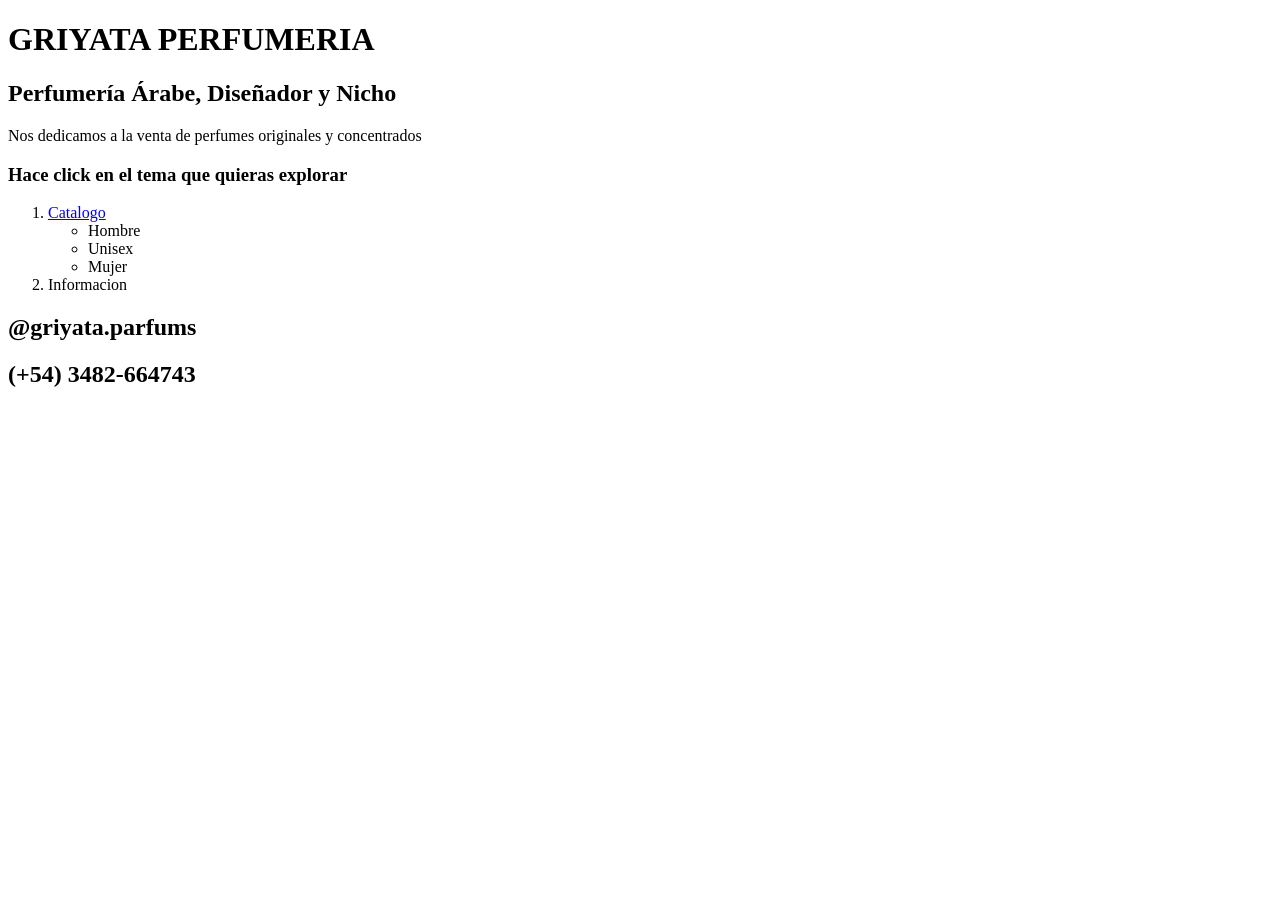
==== frontend/index.html @ 886fc6b9 "feat: creo backend y frontend" ====
<!DOCTYPE html>
<html lang="es">

<head>
    <meta charset="UTF-8">
    <meta name="viewport" content="width=device-width, initial-scale=1.0">
    <link rel="stylesheet" href="style.css">
    <title>GRIYATA PERFUMERIA</title>
</head>

<body>
    <header>
        <h1>GRIYATA PERFUMERIA</h1>
        <h2>Perfumería Árabe, Diseñador y Nicho</h2>

    </header>
    <main>



        <p>Nos dedicamos a la venta de perfumes originales y concentrados</p>
        <h3>Hace click en el tema que quieras explorar</h3>
        <ol>
            <li id="#catalogo">
                <a href="catalogo.html">Catalogo</a></li>
            <ul>
                <li id="#hombre">Hombre</li>
                <li id="#unisex">Unisex</li>
                <li id="#mujer">Mujer</li>
            </ul>
            <li id="#info">Informacion</li>
        </ol>
    </main>

    <footer>
        <h2> @griyata.parfums</h2>
        <h2>(+54) 3482-664743</h2>
    </footer>
</body>

</html>
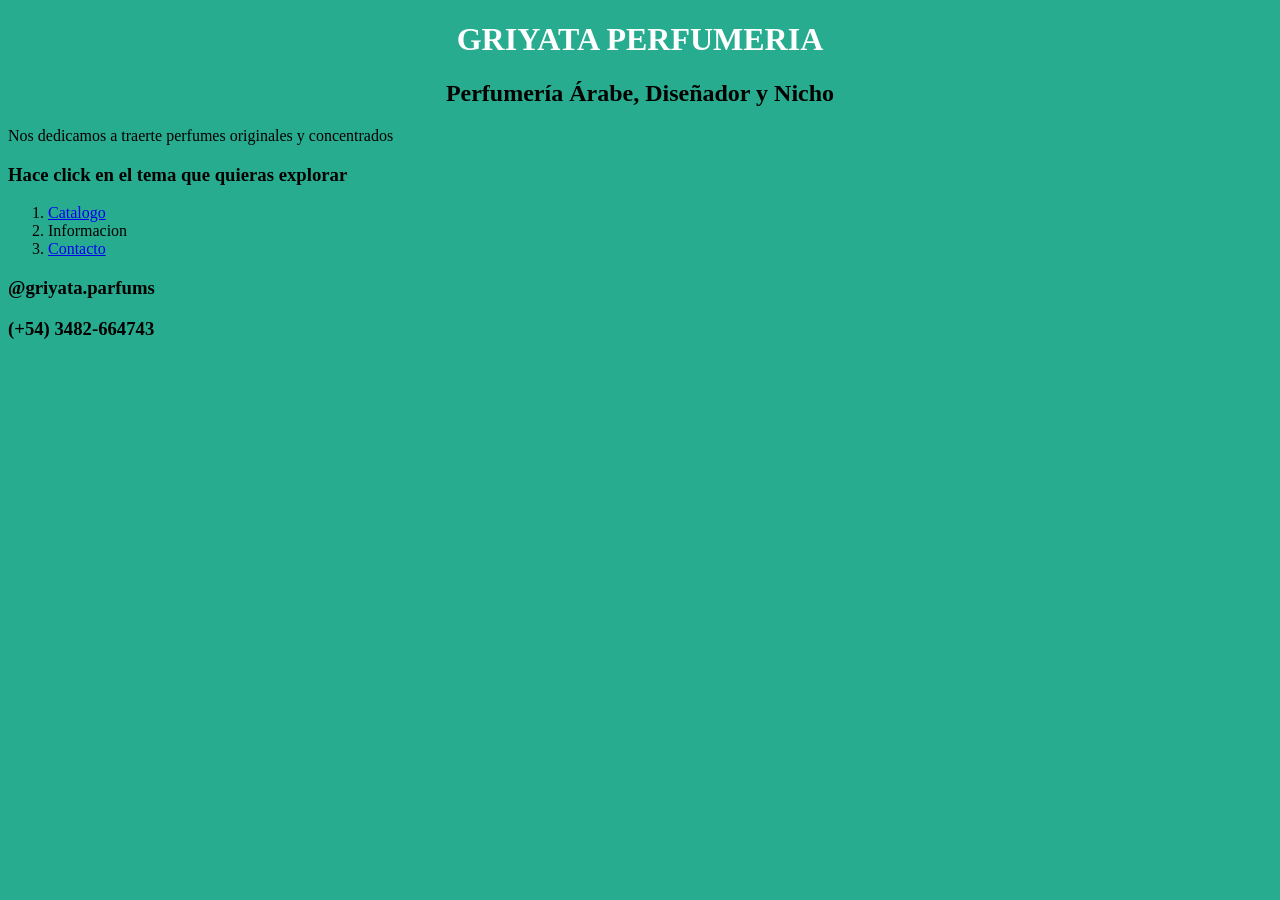
==== commit 4fd8b6f1: "feat: agrego css" ====
--- a/frontend/index.html
+++ b/frontend/index.html
@@ -5,6 +5,7 @@
     <meta charset="UTF-8">
     <meta name="viewport" content="width=device-width, initial-scale=1.0">
     <link rel="stylesheet" href="style.css">
+    <link rel="shortcut icon" href="imagenes/iconoGriyata.ico" type="image/x-icon">
     <title>GRIYATA PERFUMERIA</title>
 </head>
 
@@ -12,29 +13,30 @@
     <header>
         <h1>GRIYATA PERFUMERIA</h1>
         <h2>Perfumería Árabe, Diseñador y Nicho</h2>
+        <p>Nos dedicamos a traerte perfumes originales y concentrados</p>
+        <nav>
+            <h3>Hace click en el tema que quieras explorar</h3>
+            <ol>
 
+                <li><a id="catalogo" href="catalogo.html">Catalogo</a></li>
+
+                <li>Informacion</li>
+                <li>
+                    <a href="#contacto">Contacto</a></li>
+            </ol>
+        </nav>
     </header>
     <main>
 
 
 
-        <p>Nos dedicamos a la venta de perfumes originales y concentrados</p>
-        <h3>Hace click en el tema que quieras explorar</h3>
-        <ol>
-            <li id="#catalogo">
-                <a href="catalogo.html">Catalogo</a></li>
-            <ul>
-                <li id="#hombre">Hombre</li>
-                <li id="#unisex">Unisex</li>
-                <li id="#mujer">Mujer</li>
-            </ul>
-            <li id="#info">Informacion</li>
-        </ol>
     </main>
 
     <footer>
-        <h2> @griyata.parfums</h2>
-        <h2>(+54) 3482-664743</h2>
+        <nav id="contacto">
+            <h3> @griyata.parfums</h3>
+            <h3>(+54) 3482-664743</h3>
+        </nav>
     </footer>
 </body>
 
--- a/frontend/style.css
+++ b/frontend/style.css
@@ -0,0 +1,16 @@
+* {
+    background-color: rgb(40, 172, 143);
+}
+
+h1 {
+    text-align: center;
+    color: white;
+}
+
+h2 {
+    text-align: center;
+}
+
+h3 {
+    te
+}
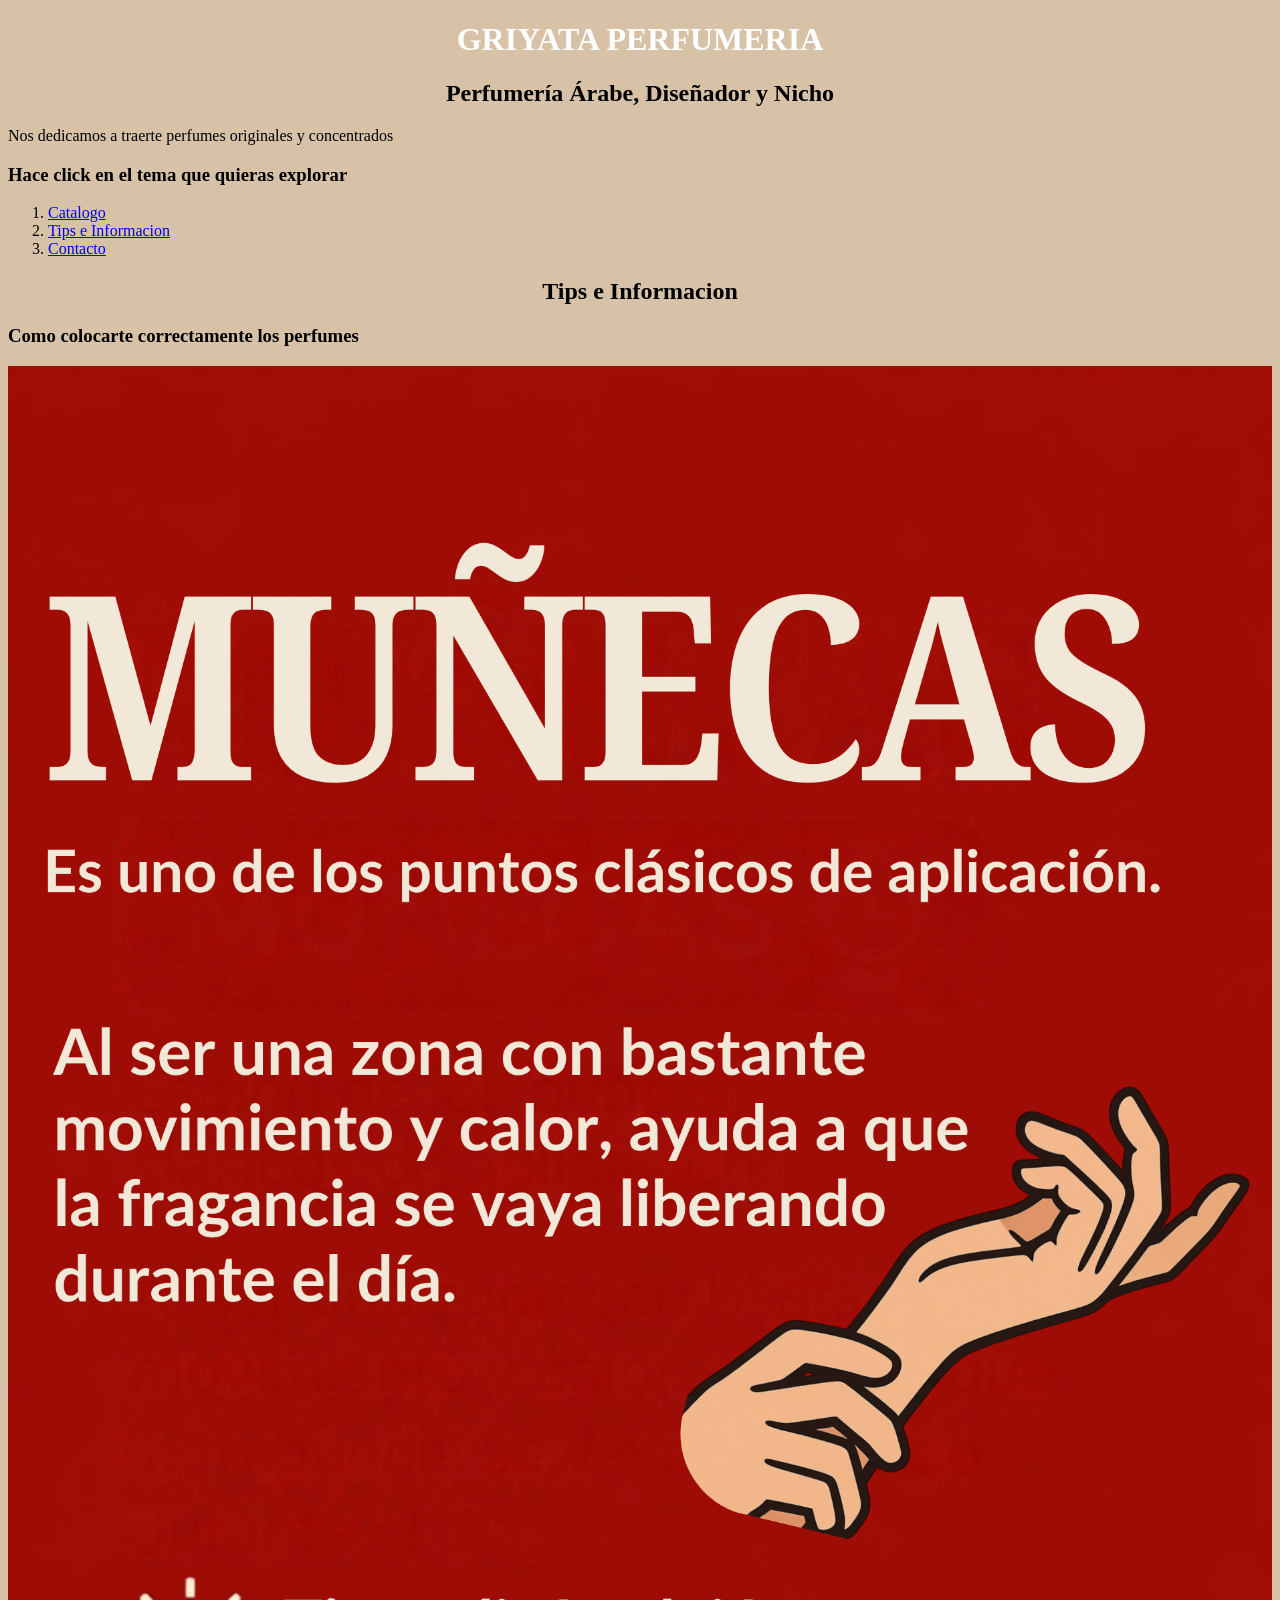
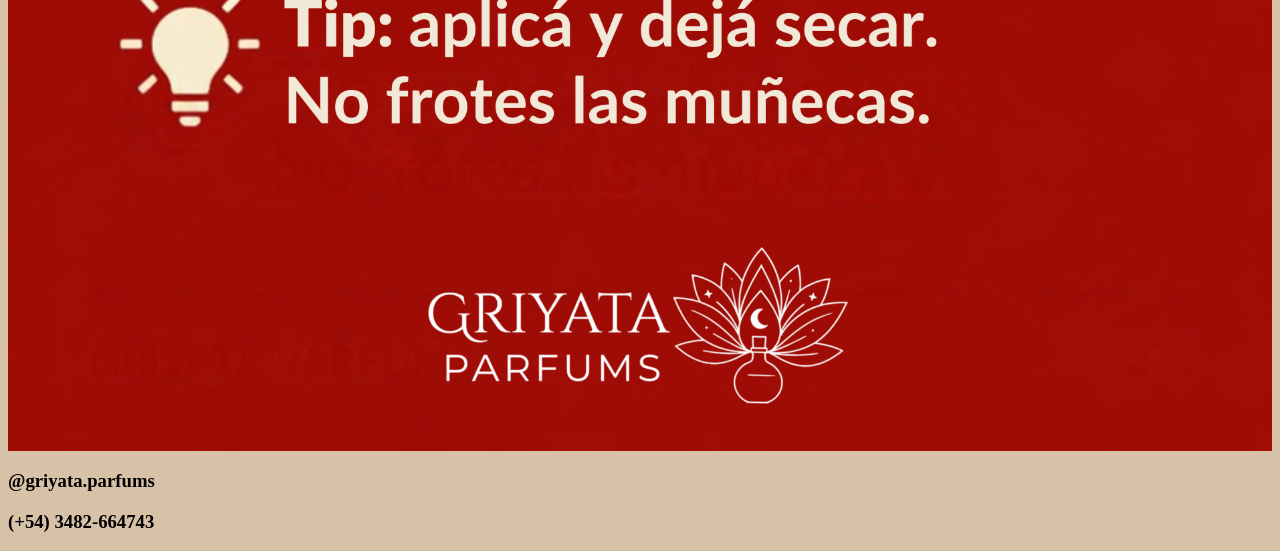
==== commit b2f12f6f: "feat: agrego imagenes y css" ====
--- a/frontend/index.html
+++ b/frontend/index.html
@@ -18,26 +18,34 @@
             <h3>Hace click en el tema que quieras explorar</h3>
             <ol>
 
-                <li><a id="catalogo" href="catalogo.html">Catalogo</a></li>
+                <li>
+                    <a id="catalogo" href="catalogo.html" ">Catalogo</a></li>
 
-                <li>Informacion</li>
+                <li> <a href="#info "> Tips e Informacion</a></li>
                 <li>
-                    <a href="#contacto">Contacto</a></li>
+                    <a href="#contacto ">Contacto</a></li>
             </ol>
         </nav>
     </header>
+
     <main>
 
+  <h2>Tips e Informacion</h2>
+            <h3>Como colocarte correctamente los perfumes</h3>
+        <nav id="info " class="tips ">
+            <img src="imagenes/como ponerte/2.png " alt="muñecas ">
+             <img src="imagenes/como ponerte/3.png " alt="cuello y orejas ">
+                        <img src="imagenes/como ponerte/4.png " alt="ropa ">
+        </nav>
 
+        </main>
 
-    </main>
-
-    <footer>
-        <nav id="contacto">
-            <h3> @griyata.parfums</h3>
-            <h3>(+54) 3482-664743</h3>
-        </nav>
-    </footer>
+        <footer>
+            <nav id="contacto ">
+                <h3> @griyata.parfums</h3>
+                <h3>(+54) 3482-664743</h3>
+            </nav>
+        </footer>
 </body>
 
 </html>
--- a/frontend/style.css
+++ b/frontend/style.css
@@ -1,5 +1,5 @@
 * {
-    background-color: rgb(40, 172, 143);
+    background-color: rgb(215, 194, 168);
 }
 
 h1 {
@@ -11,6 +11,20 @@
     text-align: center;
 }
 
-h3 {
-    te
+.tips {
+    display: flex;
+    gap: 20px;
+    align-items: center;
+}
+
+.tips img {
+    max-width: 100%;
+    height: auto;
+}
+
+.contacto {
+    display: inline-flex;
+    text-align: center;
+    justify-content: center;
+    color: white;
 }
